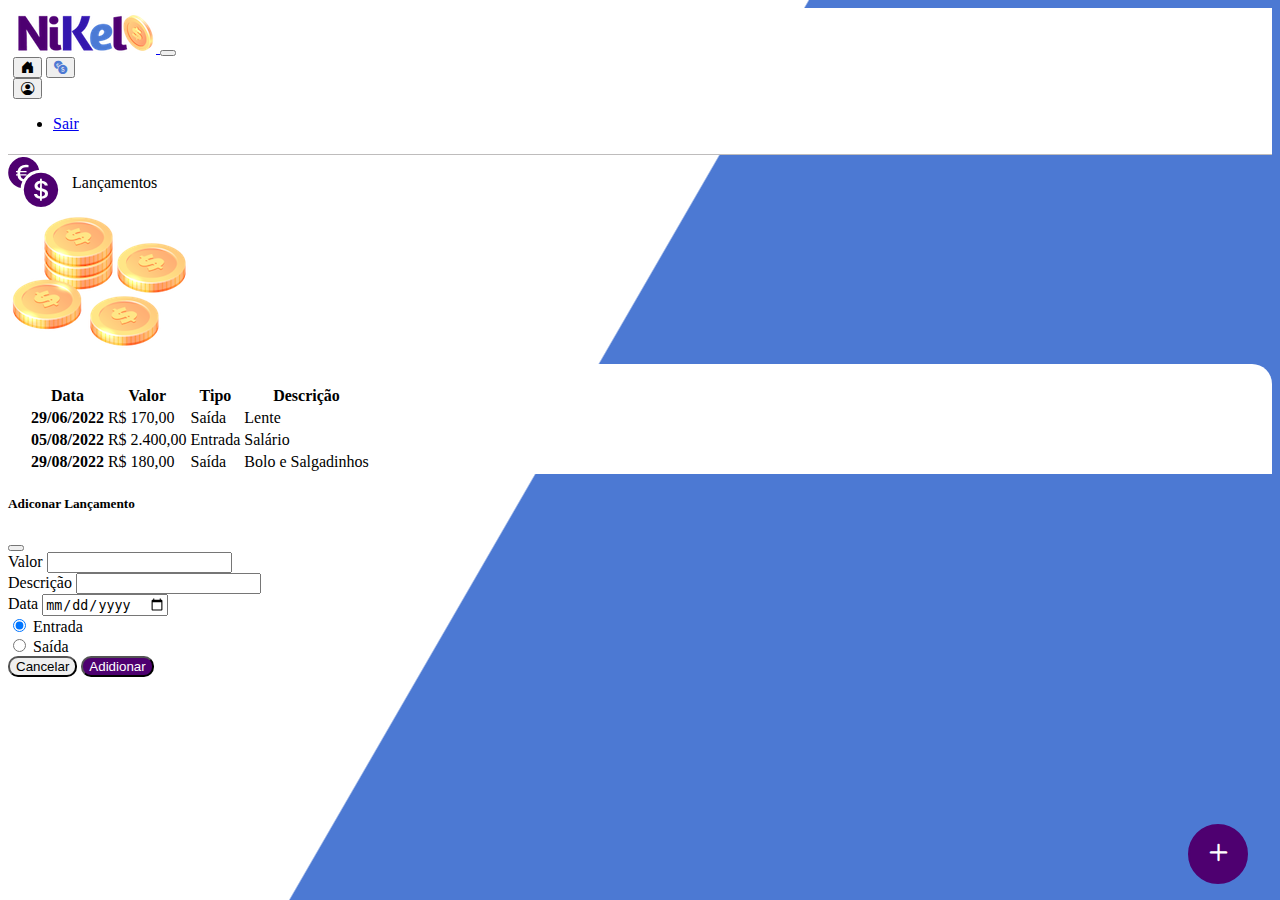
==== public/transactions.html @ 9df65172 "primeira_vers_n_finali" ====
<!DOCTYPE html>
<html lang="pt-BR">
<head>
    <meta charset="UTF-8">
    <meta http-equiv="X-UA-Compatible" content="IE=edge">
    <meta name="viewport" content="width=device-width, initial-scale=1.0">
    <title>Nikel - Lançamentos</title>
    <link href="https://cdn.jsdelivr.net/npm/bootstrap@5.2.1/dist/css/bootstrap.min.css" rel="stylesheet" integrity="sha384-iYQeCzEYFbKjA/T2uDLTpkwGzCiq6soy8tYaI1GyVh/UjpbCx/TYkiZhlZB6+fzT" crossorigin="anonymous">
    <link rel="stylesheet" href="/public/css/styles.css">
    <link rel="stylesheet" href="https://cdn.jsdelivr.net/npm/bootstrap-icons@1.9.1/font/bootstrap-icons.css"> 
    <script src="https://cdn.jsdelivr.net/npm/bootstrap@5.2.1/dist/js/bootstrap.bundle.min.js"></script>
</head>
<body id="app">
    <header>
        <nav class="navbar navbar-expand bg-white">
            <div class="container-fluid">
              <a class="navbar-brand" href="#">
                <img src="/public\assets\images\nikel-small-logo.png" alt="logo nikel" class="image-fluid">
              </a>
              <button class="navbar-toggler" type="button" data-bs-toggle="collapse" data-bs-target="#navbarSupportedContent" aria-controls="navbarSupportedContent" aria-expanded="false" aria-label="Toggle navigation">
                <span class="navbar-toggler-icon"></span>
              </button>
              <div class="collapse navbar-collapse justify-content-end" id="navbarSupportedContent">
                <div class="d-flex">
                    <a href="home.html"><button class="btn"><i class="bi bi-house-door-fill fs-4 "></i></button></a>
                    <a href="transactions.html"><button class="btn"><i class="bi bi-currency-exchange fs-4 color-secondary"></i></button></a>
                    <div class="dropdown">
                        <button class="btn" type="button" data-bs-toggle="dropdown" aria-expanded="false"><i class="bi bi-person-circle fs-4"></i></i></button>
                        <ul class="dropdown-menu">
                          <li><a class="dropdown-item" href="#">Sair</a></li>
                        </ul>
                      </div>
                </div>

              </div>
            </div>
          </nav>
    </header>
    <main>
        <div class="container-lg">
            <div class="row ">
                <div class="col d-flex mt-4 justify-content-start align-items-center">
                    <i class="bi bi-currency-exchange color-primary icon-detail"></i>
                    <span class="fs-2">Lançamentos</span>
                </div>
                <div class="col d-flex mt-4 justify-content-end">
                    <div class="text-center">
                        <img src="/public/assets/images/coins-small.png" alt="image coins">
                    </div>
                </div>
            </div>
            <div class="row">
                <div class="col-12 info pad shadow-lg">
                    <div class="conteiner">
                        <div class="row">
                            <div class="col">
                                <table class="table">
                                    <thead>
                                      <tr>
                                        <th scope="col">Data</Datag></th>
                                        <th scope="col">Valor</th>
                                        <th scope="col">Tipo</th>
                                        <th scope="col">Descrição</th>
                                      </tr>
                                    </thead>
                                    <tbody>
                                      <tr>
                                        <th scope="row">29/06/2022</th>
                                        <td>R$ 170,00</td>
                                        <td>Saída</td>
                                        <td>Lente</td>
                                      </tr>
                                      <tr>
                                        <th scope="row">05/08/2022</th>
                                        <td>R$ 2.400,00</td>
                                        <td>Entrada</td>
                                        <td>Salário</td>
                                      </tr>
                                      <tr>
                                        <th scope="row">29/08/2022</th>
                                        <td>R$ 180,00</td>
                                        <td>Saída</td>
                                        <td>Bolo e Salgadinhos</td>
                                      </tr>
                                    </tbody>
                                  </table>
                            </div>
                        </div>
                    </div>
                </div>
            </div>
            <button class="btn button-float" data-bs-toggle="modal" data-bs-target="#transaction-modal""><i class="bi bi-plus"></i></button>

        </div>
        <!-- Modal -->
        <div class="modal fade" id="transaction-modal" tabindex="-1" aria-labelledby="exampleModalLabel" aria-hidden="true">
          <div class="modal-dialog">
          <div class="modal-content">
              <div class="modal-header">
              <h5 class="modal-title" id="exampleModalLabel">Adiconar Lançamento</h5>
              <button type="button" class="btn-close" data-bs-dismiss="modal" aria-label="Close"></button>
              </div>
              <form id="transaction-form">
                  <div class="modal-body">                        
                      <div class="mb-3">
                        <label for="value-input" class="form-label">Valor</label>
                        <input type="number" class="form-control" id="value-input" aria-describedby="emailHelp">
                      </div>
                      <div class="mb-3">
                        <label for="description-input" class="form-label">Descrição</label>
                        <input type="text" class="form-control" id="description-input">
                      </div>                                
                      <div class="mb-3">
                          <label for="date-input" class="form-label">Data</label>
                          <input type="date" class="form-control" id="date-input">
                      </div>     
                      <div class="mb-3">
                          <div class="form-check form-check-inline">
                              <input class="form-check-input" type="radio" name="type-input" id="inlineRadio1" value="1" checked>
                              <label class="form-check-label" for="inlineRadio1">Entrada</label>
                            </div>
                            <div class="form-check form-check-inline">
                              <input class="form-check-input" type="radio" name="type-input" id="inlineRadio2" value="2">
                              <label class="form-check-label" for="inlineRadio2">Saída</label>
                            </div>
                      </div>
                  </div>
              
                  <div class="modal-footer">
                  <button type="button" class="btn btn-secondary button-cancel" data-bs-dismiss="modal">Cancelar</button>
                  <button type="submit" class="btn button-default">Adidionar</button>
                  </div>
              </form>
          </div>
          </div>
      </div>  
    </main>    

</body>
</html>
---- public/css/styles.css ----
#login{
    background: linear-gradient(120deg, #4c79d3 44.9%, #ffffff 45%) no-repeat fixed;
}

#app{
    background: linear-gradient(120deg, #ffffff 44.9%, #4c79d3 45%) no-repeat fixed;
}

header{
    border-bottom: 1px solid #bebcbc;
    padding: 5px;
    background-color: white;
}

.color-primary{
    color: #4e0070;
}

.color-secondary{
    color: #4c79d3;
}

.icon-detail{
    font-size: 50px;
    margin-right: 10px;
    vertical-align: middle;
}

.text-login{
    color: #ffffff;
    font-size: 18px;
    font-weight: 500;
}

.coins{
    position: absolute;
    bottom: 0px;
}

.button-default{
    border-radius: 10px;
    background-color: #4e0070;
    color: #ffffff;
}

.button-login{
    border-radius: 10px;
    background-color: #4e0070;
    color: #ffffff;
    width: 50%;
    margin: 0 25%;
}

.button-cancel{
    border-radius: 10px;
}

.button-login:hover, .button-default:hover{
    background: #4c79d3;
    color: #ffffff;
}

.button-float{
    border-radius: 100%;
    height: 60px;
    width: 60px;
    position: fixed;
    bottom: 1rem;
    right: 2rem;
    font-size: 35px;
    border: 2px solid #4e0070;
    background-color: #4e0070 ;
    color: #ffffff;
    padding: 0 !important;
}

.button-float:hover{
    border: 2px solid #4c79d3;
    background-color: #ffffff;
    color: #4c79d3;
}

.link-defaut{
    color: #4e0070;
    cursor: pointer;
}

.link-defaut:hover{
    color: #4c79d3;
}

.info{
    background-color: #ffffff;
    border-radius: 20px 20px 0px 0px;
    padding: 20px 0px 0px 0px;
}

.pad{
    padding-left: 20px;
}
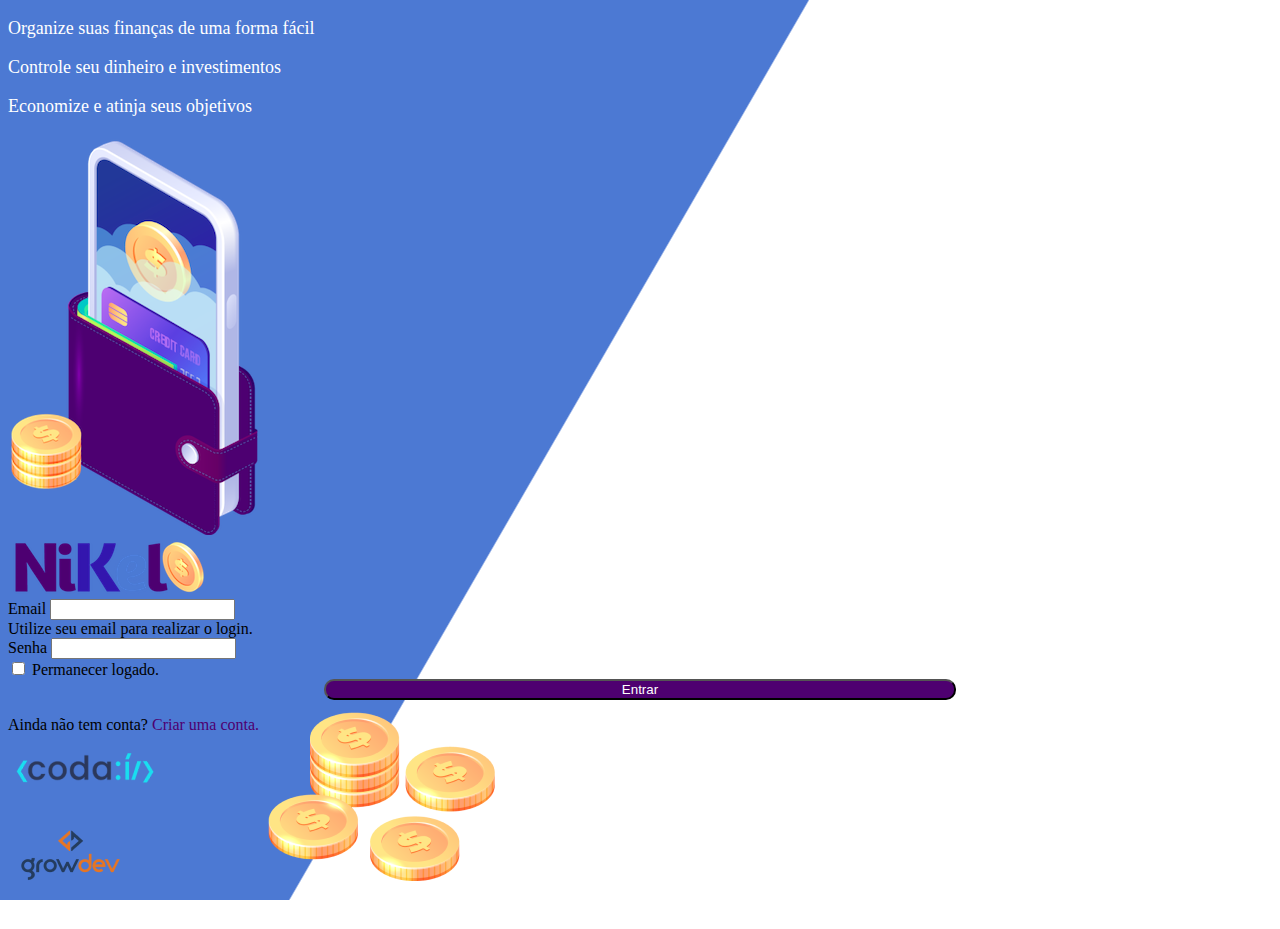
==== commit 9250f8b3: "Finalizado sem o desafio" ====
--- a/public/transactions.html
+++ b/public/transactions.html
@@ -9,6 +9,8 @@
     <link rel="stylesheet" href="/public/css/styles.css">
     <link rel="stylesheet" href="https://cdn.jsdelivr.net/npm/bootstrap-icons@1.9.1/font/bootstrap-icons.css"> 
     <script src="https://cdn.jsdelivr.net/npm/bootstrap@5.2.1/dist/js/bootstrap.bundle.min.js"></script>
+    <script src="/public/js/transactions.js"></script> 
+
 </head>
 <body id="app">
     <header>
@@ -21,13 +23,13 @@
                 <span class="navbar-toggler-icon"></span>
               </button>
               <div class="collapse navbar-collapse justify-content-end" id="navbarSupportedContent">
-                <div class="d-flex">
+                <div class="d-flex menu">
                     <a href="home.html"><button class="btn"><i class="bi bi-house-door-fill fs-4 "></i></button></a>
                     <a href="transactions.html"><button class="btn"><i class="bi bi-currency-exchange fs-4 color-secondary"></i></button></a>
                     <div class="dropdown">
                         <button class="btn" type="button" data-bs-toggle="dropdown" aria-expanded="false"><i class="bi bi-person-circle fs-4"></i></i></button>
-                        <ul class="dropdown-menu">
-                          <li><a class="dropdown-item" href="#">Sair</a></li>
+                        <ul class="dropdown-menu logout">
+                          <li><button class="dropdown-item" id="button-logout">Sair</button></li>
                         </ul>
                       </div>
                 </div>
@@ -63,14 +65,9 @@
                                         <th scope="col">Descrição</th>
                                       </tr>
                                     </thead>
-                                    <tbody>
-                                      <tr>
-                                        <th scope="row">29/06/2022</th>
-                                        <td>R$ 170,00</td>
-                                        <td>Saída</td>
-                                        <td>Lente</td>
-                                      </tr>
-                                      <tr>
+                                    <tbody id="transactions-list">
+                                      
+                                      <!-- <tr>
                                         <th scope="row">05/08/2022</th>
                                         <td>R$ 2.400,00</td>
                                         <td>Entrada</td>
@@ -81,7 +78,7 @@
                                         <td>R$ 180,00</td>
                                         <td>Saída</td>
                                         <td>Bolo e Salgadinhos</td>
-                                      </tr>
+                                      </tr> -->
                                     </tbody>
                                   </table>
                             </div>
@@ -104,7 +101,7 @@
                   <div class="modal-body">                        
                       <div class="mb-3">
                         <label for="value-input" class="form-label">Valor</label>
-                        <input type="number" class="form-control" id="value-input" aria-describedby="emailHelp">
+                        <input type="number" step="any" class="form-control" id="value-input" aria-describedby="emailHelp">
                       </div>
                       <div class="mb-3">
                         <label for="description-input" class="form-label">Descrição</label>
--- a/public/css/styles.css
+++ b/public/css/styles.css
@@ -98,3 +98,11 @@
 .pad{
     padding-left: 20px;
 }
+
+.logout{
+    min-width: 5rem !important;
+}
+
+.menu{
+    margin-right: 20px;
+}